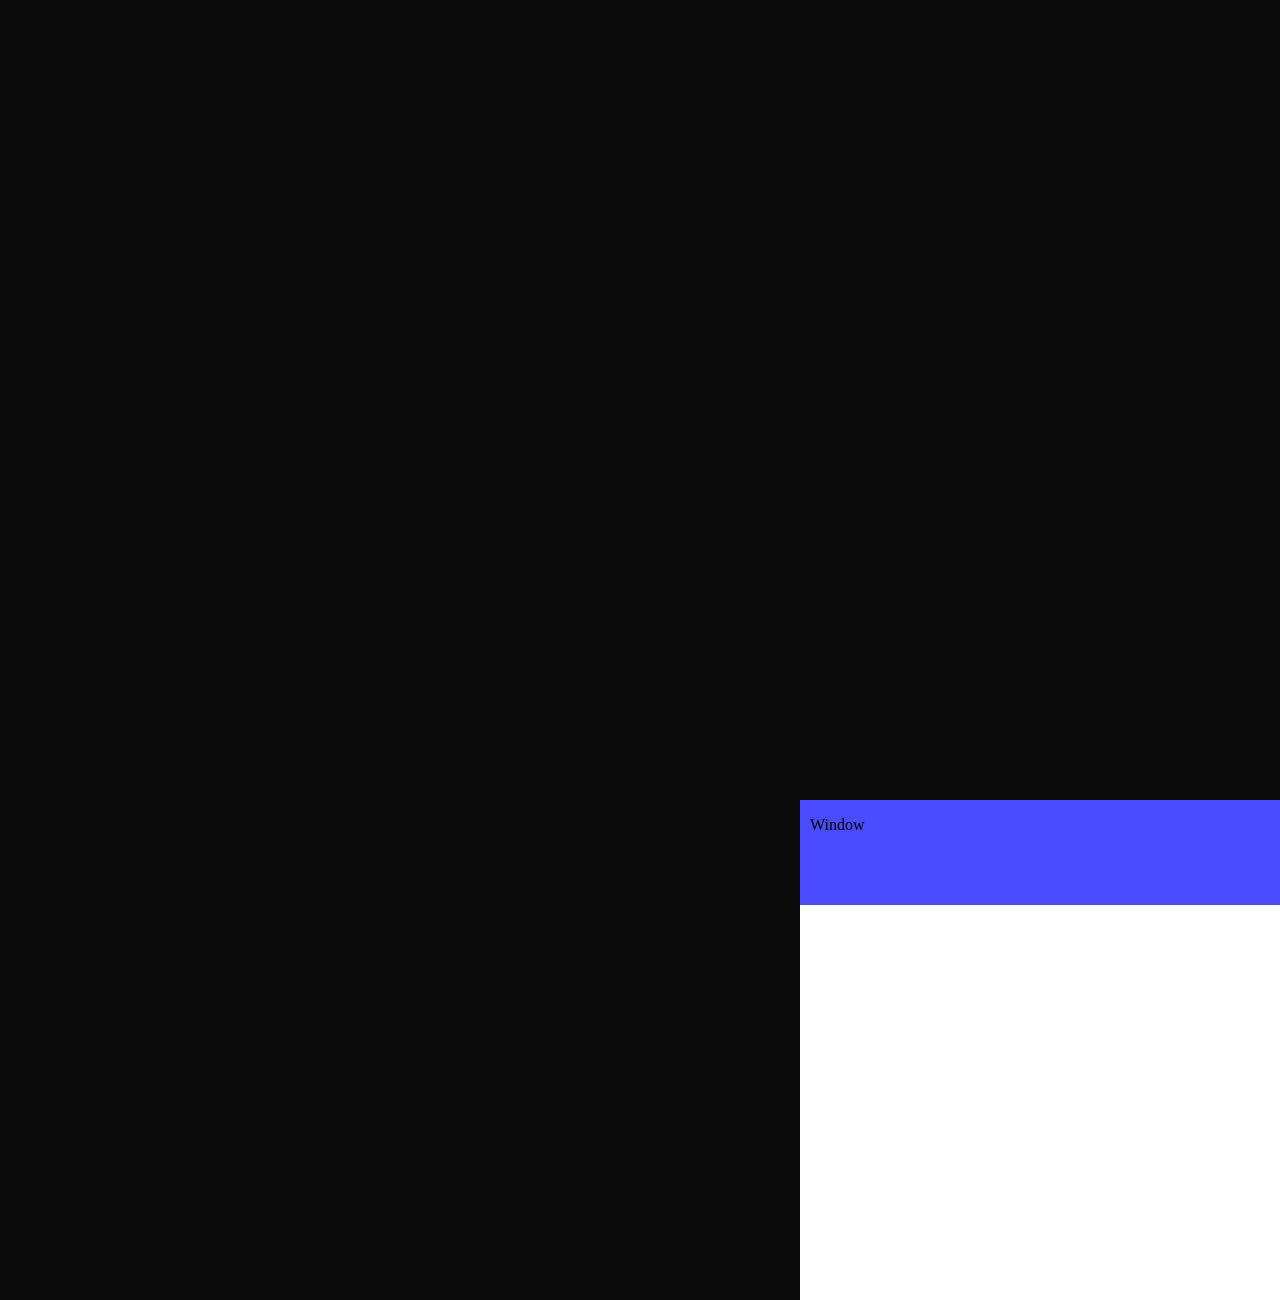
==== index.html @ 8d3d33c1 "uhh not lookin so good" ====
<head>
    <link rel="stylesheet" href="/src/style.css">
    <script src="/src/js/window.js" defer></script>

    <meta charset="UTF-8">

    <meta name="viewport" content="width=device-width, initial-scale=1.0">
</head>

<body>
    <div id="desktop"></div>
</body>
---- src/style.css ----
body {
  margin: 0;
  overflow: hidden;
  background: #0b0b0b;
}

#desktop {
  position: relative;
  width: 100vw;
  height: 100vh;
}

.titlebar {
  width: 100%;
  height: 10%;

  display: flex;
  align-items: center;

  padding: 0 10px;
  box-sizing: border-box;

  cursor: grab;
  user-select: none;
}

.content {
  width: 100%;
  height: 90%;

  overflow: hidden;
}

.window {
  position: absolute;
  display: flex;
  flex-direction: column;

  background-repeat: no-repeat;
  background-size: cover;
}
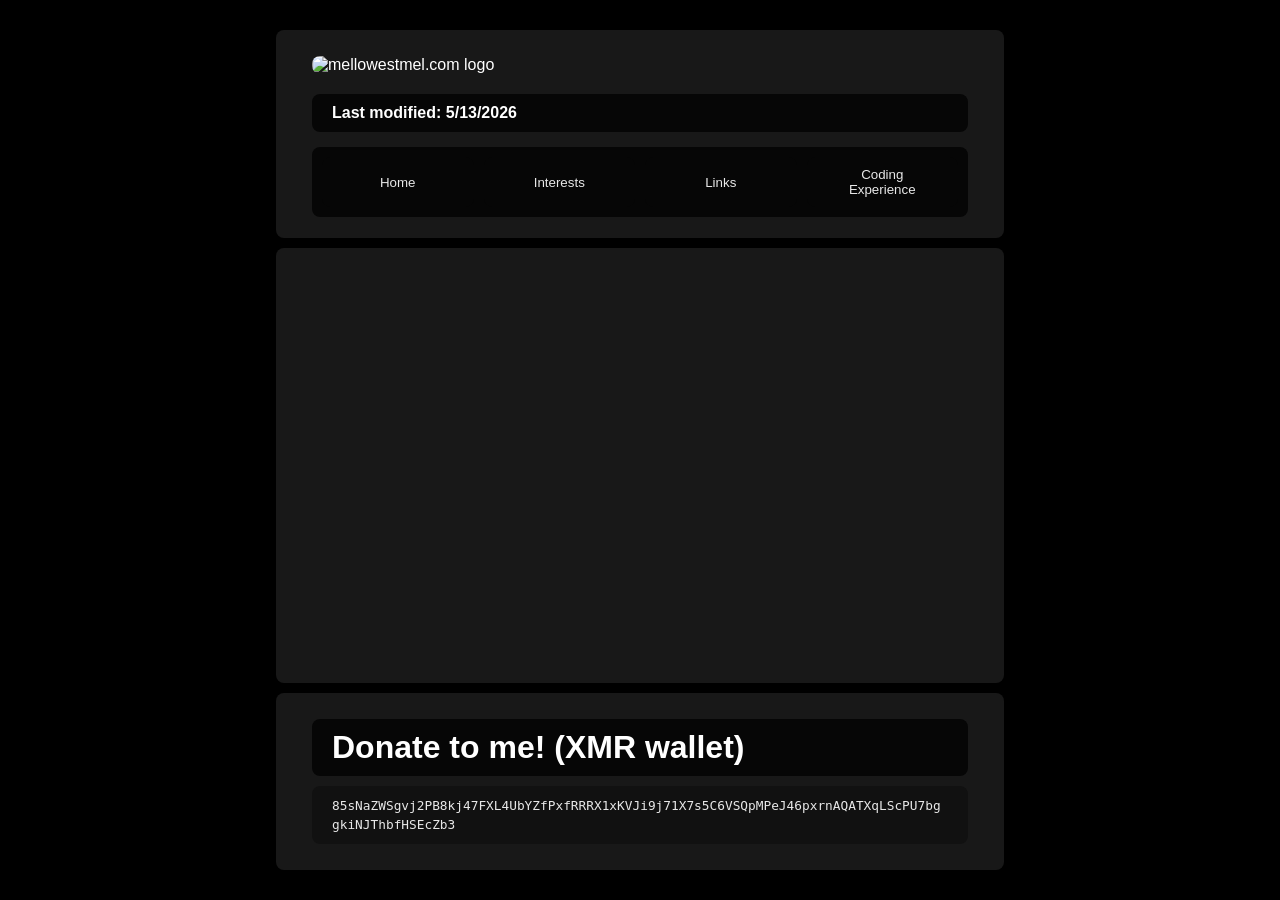
==== commit f2acf5dc: "money begging" ====
--- a/index.html
+++ b/index.html
@@ -1,12 +1,59 @@
-<head>
-    <link rel="stylesheet" href="/src/style.css">
-    <script src="/src/js/window.js" defer></script>
+<!DOCTYPE html>
 
+<html lang="en">
+  <head>
+    <title>mellowestmel.com</title>
+
+    <link rel="icon" href="/src/img/web/favicon.ico" type="image/x-icon">
+    <link rel="stylesheet" href="/src/stylesheet.css">
+
+    <meta name="viewport" content="width=device-width, initial-scale=1.0">
     <meta charset="UTF-8">
 
-    <meta name="viewport" content="width=device-width, initial-scale=1.0">
-</head>
+    <meta property="og:title" content="mellowestmel.com">
+    <meta property="og:description" content="A place to check out my projects, socials, and whatever I'm working on.">
+    <meta property="og:image" content="https://mellowestmel.com/src/img/web/embed.webp">
+    <meta property="og:image:width" content="100">
+    <meta property="og:image:height" content="100">
+    <meta property="og:image:type" content="image/webp">
+    <meta property="og:url" content="https://mellowestmel.com">
+    <meta property="og:type" content="website">
 
-<body>
-    <div id="desktop"></div>
-</body>+    <meta name="theme-color" content="#FFFFFF">
+  </head>
+
+  <body>
+      <div class="main-card">
+        <canvas id="shootingStarsCanvas"></canvas>
+
+        <header>
+          <img class="logo" src="/src/img/logo.webp" alt="mellowestmel.com logo"></img>
+
+          <h2>Last modified: 5/13/2026</h2>
+
+          <nav class="navigation-buttons">
+            <button data-page="home">Home</button>
+            <button data-page="interests">Interests</button>
+            <button data-page="links">Links</button>
+            <button data-page="coding-experience">Coding Experience</button>
+          </nav>
+
+        </header>
+
+        <main id="app"></main>
+
+        <div class="donation">
+          <h1>Donate to me! (XMR wallet)</h1>
+
+          <p class="xmr-wallet">
+            85sNaZWSgvj2PB8kj47FXL4UbYZfPxfRRRX1xKVJi9j71X7s5C6VSQpMPeJ46pxrnAQATXqLScPU7bggkiNJThbfHSEcZb3
+          </p>
+        </div>
+      </div>
+
+      <script src="/src/js/router.js"></script>
+      <script src="/src/js/buttons.js"></script>
+
+      <script src="/src/js/shootingStars.js"></script>
+  </body>
+</html>
--- a/src/stylesheet.css
+++ b/src/stylesheet.css
@@ -0,0 +1,433 @@
+html, body {
+    margin: 0;
+    min-height: 100%;
+    font-family: 'Lato', Arial, sans-serif;
+    background-color: rgb(0, 0, 0);
+    color: #ffffff;
+}
+
+body {
+    display: flex;
+    justify-content: center;
+    align-items: flex-start;
+    padding: 10px 0;
+}
+
+body > *:not(#shootingStarsCanvas) {
+    position: relative;
+    z-index: 1;
+}
+
+.main-card {
+    width: 60%;
+    max-width: 800px;
+    min-height: calc(100dvh - 20px);
+
+    display: flex;
+    flex-direction: column;
+
+    gap: 10px;
+
+    background: transparent;
+    padding: 20px;
+
+    box-sizing: border-box;
+    border-radius: 8px;
+
+    animation: pageIn 500ms ease-out;
+
+    position: relative;
+    z-index: 1;
+}
+
+header {
+    flex: 0 0 auto;
+    display: flex;
+    flex-direction: column;
+    align-items: center;
+}
+
+.logo {
+    width: calc(100% - 40px);
+}
+
+#app {
+    flex: 1;
+}
+
+header,
+#app {
+    background-color: rgb(24, 24, 24);
+    border-radius: 8px;
+    padding: 16px;
+}
+
+h1, h2, p, input {
+    border: none;
+    display: block;
+    width: calc(100% - 40px);
+    margin: 10px auto;
+    font-family: 'Lato', sans-serif;
+    box-sizing: border-box;
+    border-radius: 8px;
+}
+
+h1 {
+    background-color: rgb(6, 6, 6);
+    padding: 10px 20px;
+    font-size: 2rem;
+}
+
+h2 {
+    background-color: rgb(6, 6, 6);
+    padding: 10px 20px;
+    font-size: 1rem;
+}
+
+p {
+    background-color: rgb(17, 17, 17);
+    padding: 10px 20px;
+}
+
+input {
+    background-color: rgb(6, 6, 6);
+    color: rgb(232, 232, 232);
+    padding: 10px 20px;
+    font-size: 1rem;
+}
+
+.donation {
+    flex: 0 0 auto;
+
+    background-color: rgb(24, 24, 24);
+    border-radius: 8px;
+    padding: 16px;
+
+    box-sizing: border-box;
+}
+
+.xmr-wallet {
+    display: block;
+
+    color: rgb(232, 232, 232);
+
+    padding: 10px 20px;
+    margin: 10px auto;
+
+    width: calc(100% - 40px);
+    box-sizing: border-box;
+
+    border-radius: 8px;
+
+    font-family: monospace;
+    font-size: 0.8rem;
+    line-height: 1.5;
+
+    overflow-wrap: anywhere;
+    word-break: break-word;
+}
+
+li {
+    margin-top: 0.5vh;
+    margin-bottom: 0.5vh;
+}
+
+ul, ol {
+    background-color: rgb(17, 17, 17);
+    padding: 10px 20px;
+    margin: 10px auto;
+    width: calc(100% - 40px);
+
+    box-sizing: border-box;
+    border-radius: 8px;
+
+    list-style-position: inside;
+}
+
+img,
+video {
+    display: block;
+    max-width: calc(100% - 40px);
+
+    height: auto;
+
+    margin: 10px auto;
+
+    border-radius: 8px;
+}
+
+.navigation-buttons {
+    background-color: rgb(6, 6, 6);
+    display: flex;
+    flex-wrap: nowrap;
+    gap: 10px;
+
+    width: calc(100% - 40px);
+    margin: 5px auto;
+    box-sizing: border-box;
+    border-radius: 8px;
+
+    padding: 10px;
+
+    overflow-x: auto;
+    overflow-y: hidden;
+}
+
+button {
+    width: 100%;
+    background-color: rgb(6, 6, 6);
+    color: rgb(232, 232, 232);
+    border: none;
+    padding: 10px 20px;
+    border-radius: 8px;
+    cursor: pointer;
+}
+
+button:hover, .navigation-buttons button:disabled {
+    background-color: rgb(40, 40, 40);
+    transform: scale(1.05);
+}
+
+button:active:not(:disabled) {
+    transform: scale(0.95);
+}
+
+a {
+    display: inline-block;
+    color: rgb(0, 140, 255);
+    text-decoration: none;
+}
+
+a:hover {
+    color: rgb(0, 120, 218);
+    transform: scale(1.05);
+}
+
+a:active {
+    transform: scale(0.95);
+}
+
+* {
+    transition: transform 300ms ease;
+    box-sizing: border-box;
+}
+
+br {
+    margin: 0.5vh;
+}
+
+@keyframes pageIn {
+    from {
+        opacity: 0;
+        transform: translateY(12px);
+    }
+    to {
+        opacity: 1;
+        transform: translateY(0);
+    }
+}
+
+@font-face {
+    font-family: 'Lato';
+    src: url('/src/fonts/Lato-Regular.ttf') format('truetype');
+    font-weight: 400;
+    font-style: normal;
+}
+
+@font-face {
+    font-family: 'Lato';
+    src: url('/src/fonts/Lato-Bold.ttf') format('truetype');
+    font-weight: 700;
+    font-style: normal;
+}
+
+@font-face {
+    font-family: 'Lato';
+    src: url('/src/fonts/Lato-Italic.ttf') format('truetype');
+    font-weight: 400;
+    font-style: italic;
+}
+
+@font-face {
+    font-family: 'Lato';
+    src: url('/src/fonts/Lato-BoldItalic.ttf') format('truetype');
+    font-weight: 700;
+    font-style: italic;
+}
+
+.projects-container {
+    display: flex;
+    flex-direction: column;
+    gap: 15px;
+    padding: 10px 0;
+    align-items: center;
+}
+
+.project-card {
+    display: flex;
+    width: calc(100% - 40px);
+    background-color: rgb(6, 6, 6);
+    border-radius: 8px;
+    transition: transform 0.2s ease;
+    text-decoration: none;
+    color: inherit;
+}
+
+.project-card:hover {
+    transform: scale(1.02);
+    text-decoration: none;
+}
+
+.project-tag,
+.project-card:hover .project-tag {
+    color: rgb(232, 232, 232);
+}
+
+.project-image {
+    width: 150px;
+    height: 150px;
+    object-fit: cover;
+    margin: auto;
+    flex-shrink: 0;
+    border-radius: 8px;
+}
+
+.project-text {
+    display: flex;
+    flex-direction: column;
+    justify-content: flex-start;
+    flex: 1;
+    padding: 10px 20px;
+    text-align: left;
+}
+
+.project-title {
+    font-weight: bold;
+    font-size: 1.2rem;
+    margin-bottom: 5px;
+    color: rgb(232, 232, 232);
+}
+
+.project-description {
+    margin-bottom: 5px;
+    font-size: 1rem;
+    word-wrap: break-word;
+    color: rgb(232, 232, 232);
+}
+
+.project-meta {
+    display: flex;
+    align-items: center;
+    margin-top: auto;
+    gap: 10px;
+    flex-wrap: wrap;
+}
+
+.project-date {
+    font-size: 0.75rem;
+    color: rgb(170,170,170);
+    white-space: nowrap;
+}
+
+.project-tags {
+    display: flex;
+    flex-wrap: wrap;
+    gap: 5px;
+}
+
+.project-tag {
+    background-color: rgb(17,17,17);
+    padding: 2px 6px;
+    border-radius: 5px;
+    font-size: 0.7rem;
+    line-height: 1.2;
+}
+
+#shootingStarsCanvas {
+    position: fixed;
+
+    top: 0;
+    left: 0;
+
+    width: 100vw;
+    height: 100vh;
+
+    pointer-events: none;
+
+    z-index: -1;
+
+    display: block;
+    flex: none;
+}
+
+@media (max-width: 768px) {
+    body {
+        padding: 0;
+    }
+
+    .main-card {
+        width: 100%;
+        min-height: 100dvh;
+        padding: 10px;
+        border-radius: 0;
+    }
+
+    header,
+    #app {
+        padding: 12px;
+    }
+
+    .logo,
+    h1,
+    h2,
+    p,
+    input,
+    ul,
+    ol,
+    .navigation-buttons,
+    .project-card {
+        width: 100%;
+    }
+
+    h1 {
+        font-size: 1.5rem;
+        padding: 10px 15px;
+    }
+
+    h2 {
+        font-size: 0.95rem;
+        padding: 10px 15px;
+    }
+
+    p,
+    input,
+    ul,
+    ol {
+        padding: 10px 15px;
+    }
+
+    .project-card {
+        flex-direction: column;
+        overflow: hidden;
+    }
+
+    .project-image {
+        width: 100%;
+        height: auto;
+        border-radius: 0;
+    }
+
+    .project-text {
+        padding: 15px;
+    }
+
+    button {
+        font-size: 0.95rem;
+        padding: 10px 14px;
+        white-space: nowrap;
+    }
+
+    .navigation-buttons {
+        padding: 8px;
+    }
+}
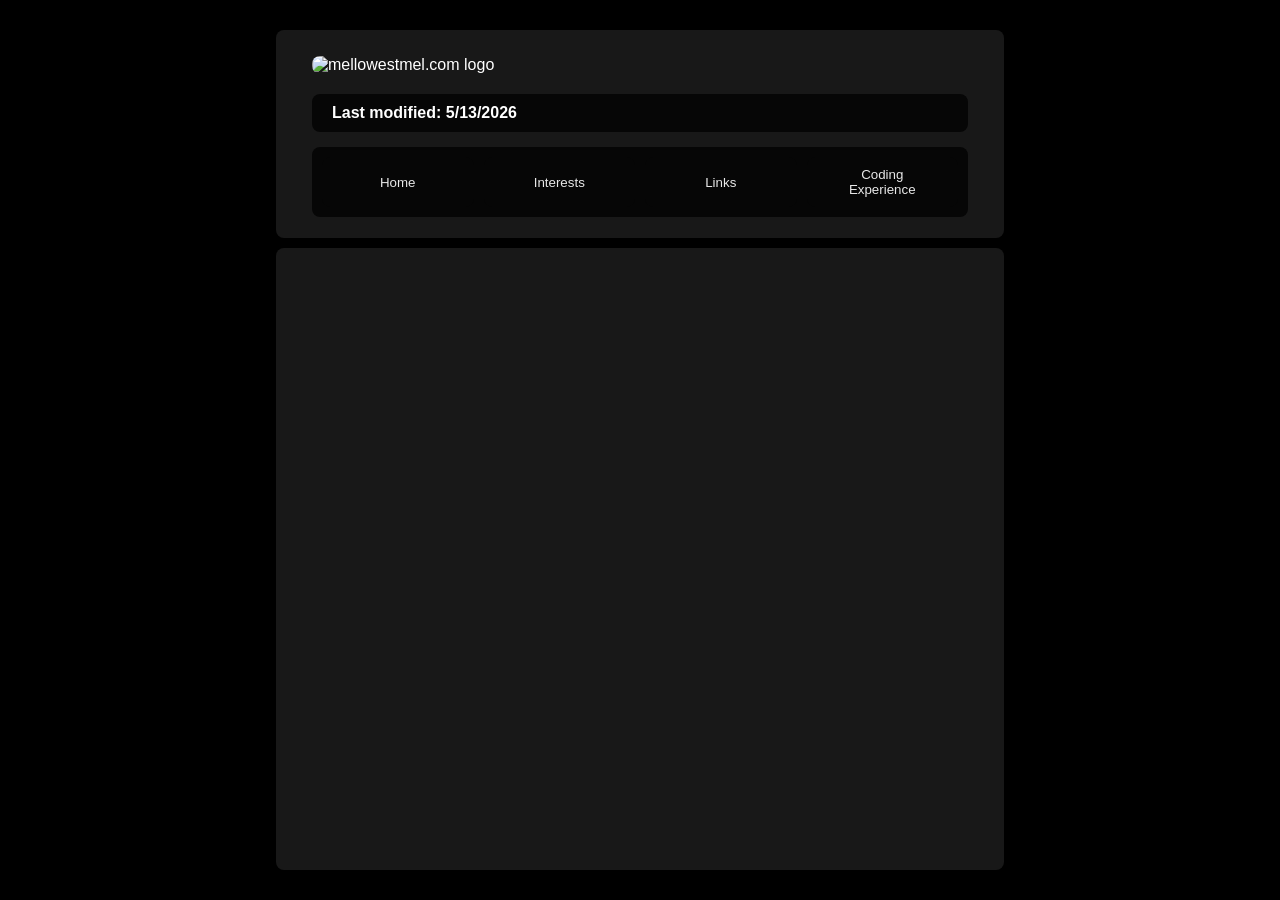
==== commit f8a6ce30: "less money beg" ====
--- a/index.html
+++ b/index.html
@@ -41,14 +41,6 @@
         </header>
 
         <main id="app"></main>
-
-        <div class="donation">
-          <h1>Donate to me! (XMR wallet)</h1>
-
-          <p class="xmr-wallet">
-            85sNaZWSgvj2PB8kj47FXL4UbYZfPxfRRRX1xKVJi9j71X7s5C6VSQpMPeJ46pxrnAQATXqLScPU7bggkiNJThbfHSEcZb3
-          </p>
-        </div>
       </div>
 
       <script src="/src/js/router.js"></script>
--- a/src/stylesheet.css
+++ b/src/stylesheet.css
@@ -96,16 +96,6 @@
     font-size: 1rem;
 }
 
-.donation {
-    flex: 0 0 auto;
-
-    background-color: rgb(24, 24, 24);
-    border-radius: 8px;
-    padding: 16px;
-
-    box-sizing: border-box;
-}
-
 .xmr-wallet {
     display: block;
 
@@ -114,7 +104,6 @@
     padding: 10px 20px;
     margin: 10px auto;
 
-    width: calc(100% - 40px);
     box-sizing: border-box;
 
     border-radius: 8px;
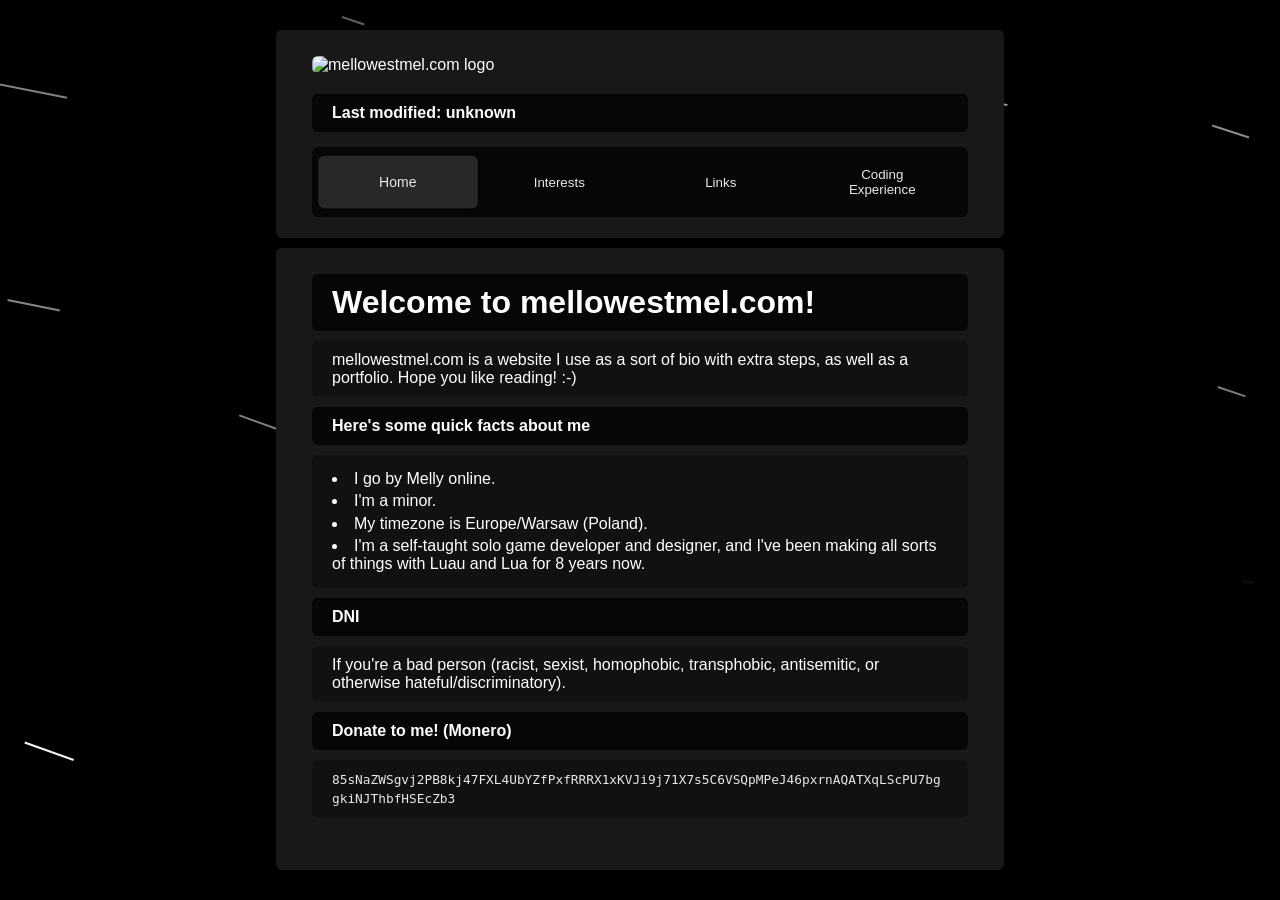
==== commit 48ae1454: "a lot" ====
--- a/index.html
+++ b/index.html
@@ -29,7 +29,7 @@
         <header>
           <img class="logo" src="/src/img/logo.webp" alt="mellowestmel.com logo"></img>
 
-          <h2>Last modified: 5/13/2026</h2>
+          <h2>Last modified: <span id="lastModified">Loading...</span></h2>
 
           <nav class="navigation-buttons">
             <button data-page="home">Home</button>
@@ -43,9 +43,6 @@
         <main id="app"></main>
       </div>
 
-      <script src="/src/js/router.js"></script>
-      <script src="/src/js/buttons.js"></script>
-
-      <script src="/src/js/shootingStars.js"></script>
+      <script type="module" src="/src/js/setup.js"></script>
   </body>
 </html>
--- a/src/stylesheet.css
+++ b/src/stylesheet.css
@@ -13,11 +13,6 @@
     padding: 10px 0;
 }
 
-body > *:not(#shootingStarsCanvas) {
-    position: relative;
-    z-index: 1;
-}
-
 .main-card {
     width: 60%;
     max-width: 800px;
@@ -32,9 +27,7 @@
     padding: 20px;
 
     box-sizing: border-box;
-    border-radius: 8px;
-
-    animation: pageIn 500ms ease-out;
+    border-radius: 6px;
 
     position: relative;
     z-index: 1;
@@ -58,18 +51,18 @@
 header,
 #app {
     background-color: rgb(24, 24, 24);
-    border-radius: 8px;
+    border-radius: 6px;
     padding: 16px;
 }
 
-h1, h2, p, input {
+h1, h2, p, input, code {
     border: none;
     display: block;
     width: calc(100% - 40px);
     margin: 10px auto;
     font-family: 'Lato', sans-serif;
     box-sizing: border-box;
-    border-radius: 8px;
+    border-radius: 6px;
 }
 
 h1 {
@@ -84,7 +77,7 @@
     font-size: 1rem;
 }
 
-p {
+p, code {
     background-color: rgb(17, 17, 17);
     padding: 10px 20px;
 }
@@ -96,7 +89,7 @@
     font-size: 1rem;
 }
 
-.xmr-wallet {
+code {
     display: block;
 
     color: rgb(232, 232, 232);
@@ -105,8 +98,7 @@
     margin: 10px auto;
 
     box-sizing: border-box;
-
-    border-radius: 8px;
+    border-radius: 6px;
 
     font-family: monospace;
     font-size: 0.8rem;
@@ -128,7 +120,7 @@
     width: calc(100% - 40px);
 
     box-sizing: border-box;
-    border-radius: 8px;
+    border-radius: 6px;
 
     list-style-position: inside;
 }
@@ -141,8 +133,7 @@
     height: auto;
 
     margin: 10px auto;
-
-    border-radius: 8px;
+    border-radius: 6px;
 }
 
 .navigation-buttons {
@@ -154,7 +145,7 @@
     width: calc(100% - 40px);
     margin: 5px auto;
     box-sizing: border-box;
-    border-radius: 8px;
+    border-radius: 6px;
 
     padding: 10px;
 
@@ -168,7 +159,7 @@
     color: rgb(232, 232, 232);
     border: none;
     padding: 10px 20px;
-    border-radius: 8px;
+    border-radius: 6px;
     cursor: pointer;
 }
 
@@ -177,8 +168,9 @@
     transform: scale(1.05);
 }
 
-button:active:not(:disabled) {
-    transform: scale(0.95);
+button:active:not(:disabled),
+a:active {
+    transition: transform 80ms ease-out;
 }
 
 a {
@@ -196,24 +188,14 @@
     transform: scale(0.95);
 }
 
-* {
-    transition: transform 300ms ease;
-    box-sizing: border-box;
+button,
+a,
+.project-card {
+    transition: transform 200ms cubic-bezier(0.34, 1.56, 0.64, 1);
 }
 
 br {
     margin: 0.5vh;
-}
-
-@keyframes pageIn {
-    from {
-        opacity: 0;
-        transform: translateY(12px);
-    }
-    to {
-        opacity: 1;
-        transform: translateY(0);
-    }
 }
 
 @font-face {
@@ -256,8 +238,7 @@
     display: flex;
     width: calc(100% - 40px);
     background-color: rgb(6, 6, 6);
-    border-radius: 8px;
-    transition: transform 0.2s ease;
+    border-radius: 6px;
     text-decoration: none;
     color: inherit;
 }
@@ -278,7 +259,7 @@
     object-fit: cover;
     margin: auto;
     flex-shrink: 0;
-    border-radius: 8px;
+    border-radius: 6px;
 }
 
 .project-text {
@@ -358,7 +339,6 @@
         width: 100%;
         min-height: 100dvh;
         padding: 10px;
-        border-radius: 0;
     }
 
     header,
@@ -403,7 +383,6 @@
     .project-image {
         width: 100%;
         height: auto;
-        border-radius: 0;
     }
 
     .project-text {
@@ -419,4 +398,37 @@
     .navigation-buttons {
         padding: 8px;
     }
-}+}
+
+@media (prefers-reduced-motion: reduce) {
+    .main-card {
+        animation: none;
+    }
+
+    .page-spring-in > * {
+        animation: none;
+    }
+
+    button,
+    a,
+    .project-card {
+        transition: none;
+    }
+}
+
+@keyframes page-spring-in {
+    from {
+        opacity: 0;
+        transform: translateY(16px) scale(0.98);
+    }
+    to {
+        opacity: 1;
+        transform: translateY(0) scale(1);
+    }
+}
+
+.page-spring-in > * {
+    animation: page-spring-in 480ms cubic-bezier(0.34, 1.56, 0.64, 1);
+}
+
+[hidden] { display: none !important; }
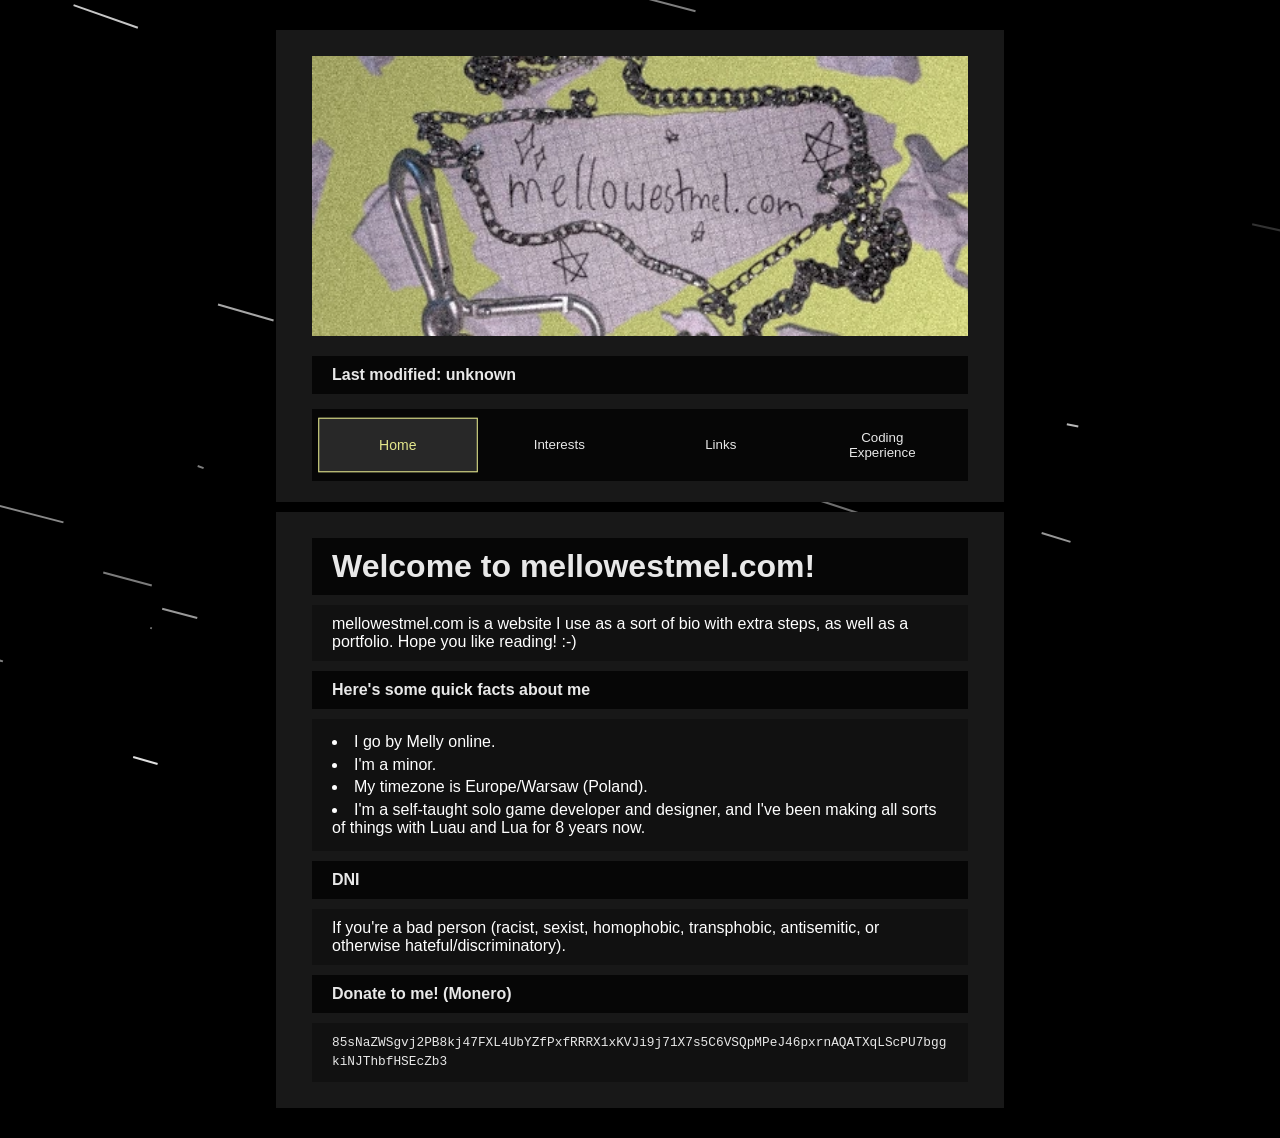
==== commit 59b1c2bb: "NEW IMG" ====
--- a/index.html
+++ b/index.html
@@ -19,7 +19,7 @@
     <meta property="og:url" content="https://mellowestmel.com">
     <meta property="og:type" content="website">
 
-    <meta name="theme-color" content="#FFFFFF">
+    <meta name="theme-color" content="#E4E78C">
   </head>
 
   <body>
--- a/src/stylesheet.css
+++ b/src/stylesheet.css
@@ -1,3 +1,7 @@
+:root {
+    --accent: rgb(228, 231, 140);
+}
+
 html, body {
     margin: 0;
     min-height: 100%;
@@ -20,14 +24,12 @@
 
     display: flex;
     flex-direction: column;
-
     gap: 10px;
 
     background: transparent;
     padding: 20px;
 
     box-sizing: border-box;
-    border-radius: 6px;
 
     position: relative;
     z-index: 1;
@@ -51,33 +53,41 @@
 header,
 #app {
     background-color: rgb(24, 24, 24);
-    border-radius: 6px;
     padding: 16px;
 }
 
-h1, h2, p, input, code {
+h1,
+h2,
+p,
+input,
+code {
     border: none;
     display: block;
     width: calc(100% - 40px);
     margin: 10px auto;
+
     font-family: 'Lato', sans-serif;
+
     box-sizing: border-box;
-    border-radius: 6px;
+
+    position: relative;
 }
 
 h1 {
     background-color: rgb(6, 6, 6);
     padding: 10px 20px;
     font-size: 2rem;
+    color: rgb(232, 232, 232);
 }
 
 h2 {
     background-color: rgb(6, 6, 6);
     padding: 10px 20px;
     font-size: 1rem;
-}
-
-p, code {
+    color: rgb(232, 232, 232);
+}
+
+p {
     background-color: rgb(17, 17, 17);
     padding: 10px 20px;
 }
@@ -85,20 +95,26 @@
 input {
     background-color: rgb(6, 6, 6);
     color: rgb(232, 232, 232);
+
     padding: 10px 20px;
     font-size: 1rem;
+
+    outline: 2px solid transparent;
+    outline-offset: 2px;
+}
+
+input:hover,
+input:focus {
+    outline-color: var(--accent);
 }
 
 code {
-    display: block;
+    background-color: rgb(17, 17, 17);
 
     color: rgb(232, 232, 232);
 
     padding: 10px 20px;
     margin: 10px auto;
-
-    box-sizing: border-box;
-    border-radius: 6px;
 
     font-family: monospace;
     font-size: 0.8rem;
@@ -113,14 +129,16 @@
     margin-bottom: 0.5vh;
 }
 
-ul, ol {
+ul,
+ol {
     background-color: rgb(17, 17, 17);
+
     padding: 10px 20px;
     margin: 10px auto;
+
     width: calc(100% - 40px);
 
     box-sizing: border-box;
-    border-radius: 6px;
 
     list-style-position: inside;
 }
@@ -133,19 +151,19 @@
     height: auto;
 
     margin: 10px auto;
-    border-radius: 6px;
 }
 
 .navigation-buttons {
     background-color: rgb(6, 6, 6);
+
     display: flex;
     flex-wrap: nowrap;
     gap: 10px;
 
     width: calc(100% - 40px);
     margin: 5px auto;
+
     box-sizing: border-box;
-    border-radius: 6px;
 
     padding: 10px;
 
@@ -155,43 +173,49 @@
 
 button {
     width: 100%;
-    background-color: rgb(6, 6, 6);
-    color: rgb(232, 232, 232);
-    border: none;
-    padding: 10px 20px;
-    border-radius: 6px;
+
+    background-color: rgb(6, 6, 6);
+    color: rgb(232, 232, 232);
+
+    border: 1px solid transparent;
+
+    padding: 10px 20px;
+
     cursor: pointer;
 }
 
-button:hover, .navigation-buttons button:disabled {
+button:hover,
+.navigation-buttons button:disabled {
     background-color: rgb(40, 40, 40);
+    color: var(--accent);
+
+    border-color: var(--accent);
+
     transform: scale(1.05);
 }
 
-button:active:not(:disabled),
-a:active {
-    transition: transform 80ms ease-out;
+button:focus-visible {
+    outline: 2px solid var(--accent);
+    outline-offset: 2px;
+}
+
+button:active:not(:disabled) {
+    transform: scale(0.95);
 }
 
 a {
-    display: inline-block;
-    color: rgb(0, 140, 255);
+    color: var(--accent);
     text-decoration: none;
 }
 
 a:hover {
-    color: rgb(0, 120, 218);
-    transform: scale(1.05);
-}
-
-a:active {
-    transform: scale(0.95);
-}
-
-button,
-a,
-.project-card {
-    transition: transform 200ms cubic-bezier(0.34, 1.56, 0.64, 1);
+    color: var(--accent);
+    text-decoration: underline;
+}
+
+a:focus-visible {
+    outline: 2px solid var(--accent);
+    outline-offset: 2px;
 }
 
 br {
@@ -230,22 +254,36 @@
     display: flex;
     flex-direction: column;
     gap: 15px;
+
     padding: 10px 0;
+
     align-items: center;
 }
 
 .project-card {
     display: flex;
+
     width: calc(100% - 40px);
-    background-color: rgb(6, 6, 6);
-    border-radius: 6px;
+
+    background-color: rgb(6, 6, 6);
+
+    border: 1px solid transparent;
+
     text-decoration: none;
     color: inherit;
+
+    outline: 2px solid transparent;
+    outline-offset: 2px;
 }
 
 .project-card:hover {
-    transform: scale(1.02);
     text-decoration: none;
+    outline-color: var(--accent);
+}
+
+.project-card:focus-visible {
+    outline: 2px solid var(--accent);
+    outline-offset: 2px;
 }
 
 .project-tag,
@@ -256,46 +294,60 @@
 .project-image {
     width: 150px;
     height: 150px;
+
     object-fit: cover;
+
     margin: auto;
+
     flex-shrink: 0;
-    border-radius: 6px;
 }
 
 .project-text {
     display: flex;
     flex-direction: column;
     justify-content: flex-start;
+
     flex: 1;
-    padding: 10px 20px;
+
+    padding: 10px 20px;
+
     text-align: left;
 }
 
 .project-title {
     font-weight: bold;
     font-size: 1.2rem;
+
     margin-bottom: 5px;
+
     color: rgb(232, 232, 232);
 }
 
 .project-description {
     margin-bottom: 5px;
+
     font-size: 1rem;
+
     word-wrap: break-word;
+
     color: rgb(232, 232, 232);
 }
 
 .project-meta {
     display: flex;
     align-items: center;
+
     margin-top: auto;
+
     gap: 10px;
     flex-wrap: wrap;
 }
 
 .project-date {
     font-size: 0.75rem;
-    color: rgb(170,170,170);
+
+    color: rgb(170, 170, 170);
+
     white-space: nowrap;
 }
 
@@ -306,9 +358,10 @@
 }
 
 .project-tag {
-    background-color: rgb(17,17,17);
+    background-color: rgb(17, 17, 17);
+
     padding: 2px 6px;
-    border-radius: 5px;
+
     font-size: 0.7rem;
     line-height: 1.2;
 }
@@ -401,14 +454,6 @@
 }
 
 @media (prefers-reduced-motion: reduce) {
-    .main-card {
-        animation: none;
-    }
-
-    .page-spring-in > * {
-        animation: none;
-    }
-
     button,
     a,
     .project-card {
@@ -416,19 +461,6 @@
     }
 }
 
-@keyframes page-spring-in {
-    from {
-        opacity: 0;
-        transform: translateY(16px) scale(0.98);
-    }
-    to {
-        opacity: 1;
-        transform: translateY(0) scale(1);
-    }
-}
-
-.page-spring-in > * {
-    animation: page-spring-in 480ms cubic-bezier(0.34, 1.56, 0.64, 1);
-}
-
-[hidden] { display: none !important; }+[hidden] {
+    display: none !important;
+}
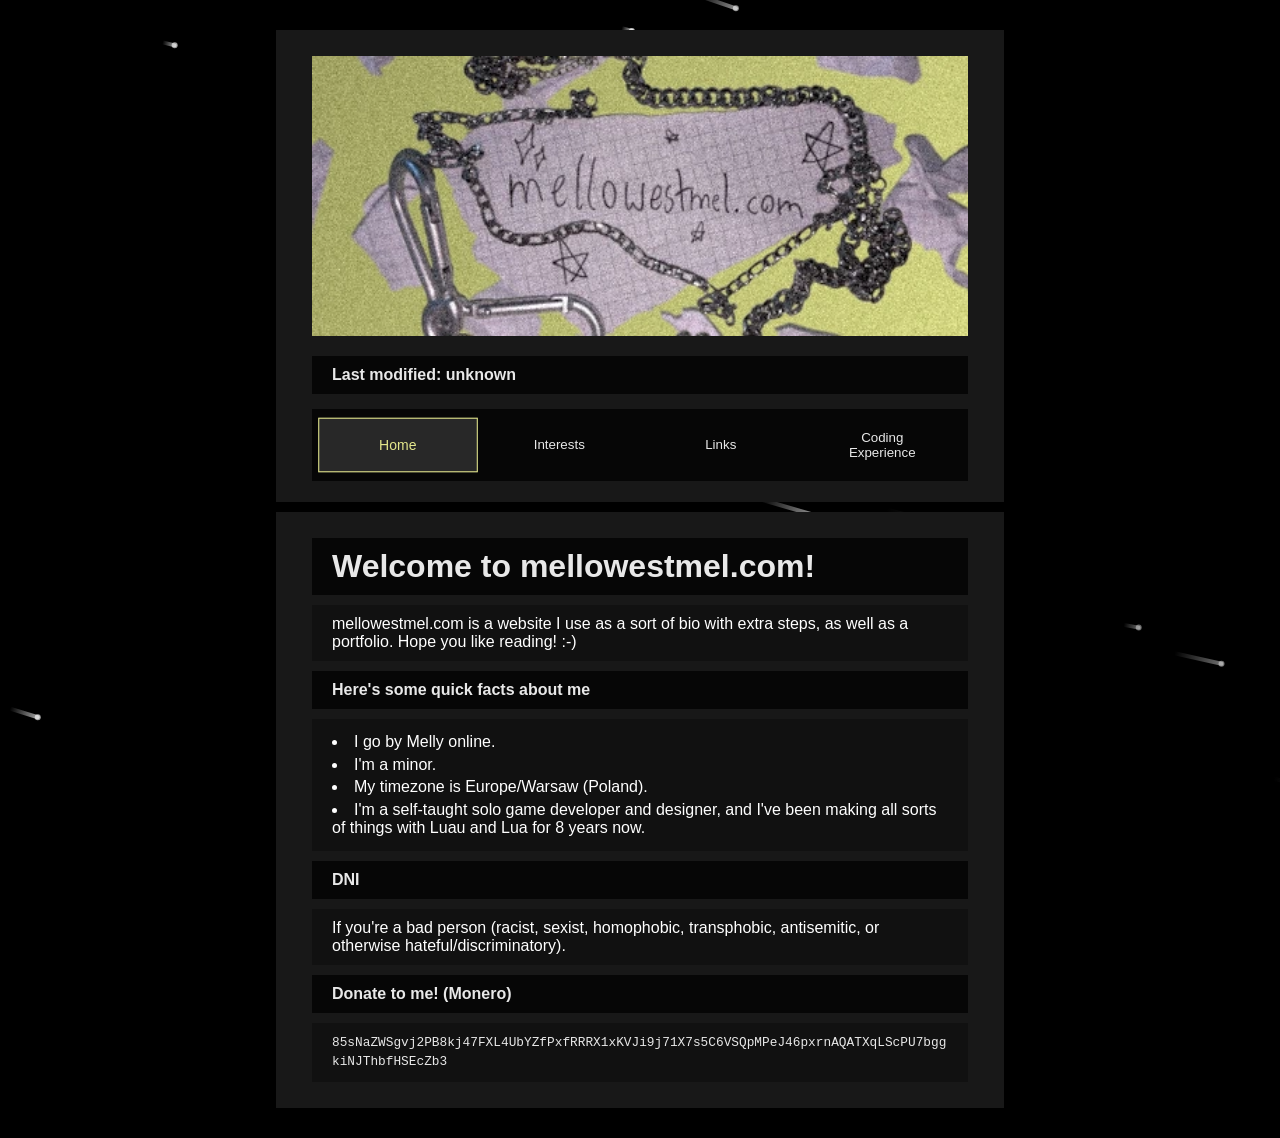
==== commit ca386a3f: "stufffff" ====
--- a/index.html
+++ b/index.html
@@ -23,24 +23,23 @@
   </head>
 
   <body>
+      <canvas id="shootingStarsCanvas"></canvas>
+
       <div class="main-card">
-        <canvas id="shootingStarsCanvas"></canvas>
+          <header>
+              <img class="logo" src="/src/img/logo.webp" alt="mellowestmel.com logo">
 
-        <header>
-          <img class="logo" src="/src/img/logo.webp" alt="mellowestmel.com logo"></img>
+              <h2>Last modified: <span id="lastModified">Loading...</span></h2>
 
-          <h2>Last modified: <span id="lastModified">Loading...</span></h2>
+              <nav class="navigation-buttons">
+                  <button data-page="home">Home</button>
+                  <button data-page="interests">Interests</button>
+                  <button data-page="links">Links</button>
+                  <button data-page="coding-experience">Coding Experience</button>
+              </nav>
+          </header>
 
-          <nav class="navigation-buttons">
-            <button data-page="home">Home</button>
-            <button data-page="interests">Interests</button>
-            <button data-page="links">Links</button>
-            <button data-page="coding-experience">Coding Experience</button>
-          </nav>
-
-        </header>
-
-        <main id="app"></main>
+          <main id="app"></main>
       </div>
 
       <script type="module" src="/src/js/setup.js"></script>
--- a/src/stylesheet.css
+++ b/src/stylesheet.css
@@ -2,10 +2,13 @@
     --accent: rgb(228, 231, 140);
 }
 
-html, body {
+html,
+body {
     margin: 0;
     min-height: 100%;
+
     font-family: 'Lato', Arial, sans-serif;
+
     background-color: rgb(0, 0, 0);
     color: #ffffff;
 }
@@ -14,7 +17,41 @@
     display: flex;
     justify-content: center;
     align-items: flex-start;
+
     padding: 10px 0;
+
+    position: relative;
+    isolation: isolate;
+}
+
+/*
+#background {
+    position: fixed;
+    inset: -8%;
+
+    background-image: url("/src/img/background.webp");
+    background-size: cover;
+    background-position: center center;
+    background-repeat: no-repeat;
+
+    transform-origin: center center;
+
+    z-index: 0;
+    pointer-events: none;
+}
+*/
+
+#shootingStarsCanvas {
+    position: fixed;
+
+    inset: 0;
+
+    width: 100vw;
+    height: 100vh;
+
+    pointer-events: none;
+
+    z-index: 1;
 }
 
 .main-card {
@@ -27,16 +64,17 @@
     gap: 10px;
 
     background: transparent;
+
     padding: 20px;
-
     box-sizing: border-box;
 
     position: relative;
-    z-index: 1;
+    z-index: 2;
 }
 
 header {
     flex: 0 0 auto;
+
     display: flex;
     flex-direction: column;
     align-items: center;
@@ -62,8 +100,11 @@
 input,
 code {
     border: none;
+
     display: block;
+
     width: calc(100% - 40px);
+
     margin: 10px auto;
 
     font-family: 'Lato', sans-serif;
@@ -75,20 +116,27 @@
 
 h1 {
     background-color: rgb(6, 6, 6);
-    padding: 10px 20px;
+
+    padding: 10px 20px;
+
     font-size: 2rem;
+
     color: rgb(232, 232, 232);
 }
 
 h2 {
     background-color: rgb(6, 6, 6);
-    padding: 10px 20px;
+
+    padding: 10px 20px;
+
     font-size: 1rem;
+
     color: rgb(232, 232, 232);
 }
 
 p {
     background-color: rgb(17, 17, 17);
+
     padding: 10px 20px;
 }
 
@@ -97,6 +145,7 @@
     color: rgb(232, 232, 232);
 
     padding: 10px 20px;
+
     font-size: 1rem;
 
     outline: 2px solid transparent;
@@ -114,6 +163,7 @@
     color: rgb(232, 232, 232);
 
     padding: 10px 20px;
+
     margin: 10px auto;
 
     font-family: monospace;
@@ -134,6 +184,7 @@
     background-color: rgb(17, 17, 17);
 
     padding: 10px 20px;
+
     margin: 10px auto;
 
     width: calc(100% - 40px);
@@ -146,6 +197,7 @@
 img,
 video {
     display: block;
+
     max-width: calc(100% - 40px);
 
     height: auto;
@@ -158,9 +210,11 @@
 
     display: flex;
     flex-wrap: nowrap;
+
     gap: 10px;
 
     width: calc(100% - 40px);
+
     margin: 5px auto;
 
     box-sizing: border-box;
@@ -205,6 +259,7 @@
 
 a {
     color: var(--accent);
+
     text-decoration: none;
 }
 
@@ -224,28 +279,36 @@
 
 @font-face {
     font-family: 'Lato';
+
     src: url('/src/fonts/Lato-Regular.ttf') format('truetype');
+
     font-weight: 400;
     font-style: normal;
 }
 
 @font-face {
     font-family: 'Lato';
+
     src: url('/src/fonts/Lato-Bold.ttf') format('truetype');
+
     font-weight: 700;
     font-style: normal;
 }
 
 @font-face {
     font-family: 'Lato';
+
     src: url('/src/fonts/Lato-Italic.ttf') format('truetype');
+
     font-weight: 400;
     font-style: italic;
 }
 
 @font-face {
     font-family: 'Lato';
+
     src: url('/src/fonts/Lato-BoldItalic.ttf') format('truetype');
+
     font-weight: 700;
     font-style: italic;
 }
@@ -253,6 +316,7 @@
 .projects-container {
     display: flex;
     flex-direction: column;
+
     gap: 15px;
 
     padding: 10px 0;
@@ -278,6 +342,7 @@
 
 .project-card:hover {
     text-decoration: none;
+
     outline-color: var(--accent);
 }
 
@@ -340,6 +405,7 @@
     margin-top: auto;
 
     gap: 10px;
+
     flex-wrap: wrap;
 }
 
@@ -353,7 +419,9 @@
 
 .project-tags {
     display: flex;
+
     flex-wrap: wrap;
+
     gap: 5px;
 }
 
@@ -377,7 +445,7 @@
 
     pointer-events: none;
 
-    z-index: -1;
+    z-index: 1;
 
     display: block;
     flex: none;
@@ -391,6 +459,7 @@
     .main-card {
         width: 100%;
         min-height: 100dvh;
+
         padding: 10px;
     }
 
@@ -413,11 +482,13 @@
 
     h1 {
         font-size: 1.5rem;
+
         padding: 10px 15px;
     }
 
     h2 {
         font-size: 0.95rem;
+
         padding: 10px 15px;
     }
 
@@ -430,6 +501,7 @@
 
     .project-card {
         flex-direction: column;
+
         overflow: hidden;
     }
 
@@ -444,7 +516,9 @@
 
     button {
         font-size: 0.95rem;
+
         padding: 10px 14px;
+
         white-space: nowrap;
     }
 
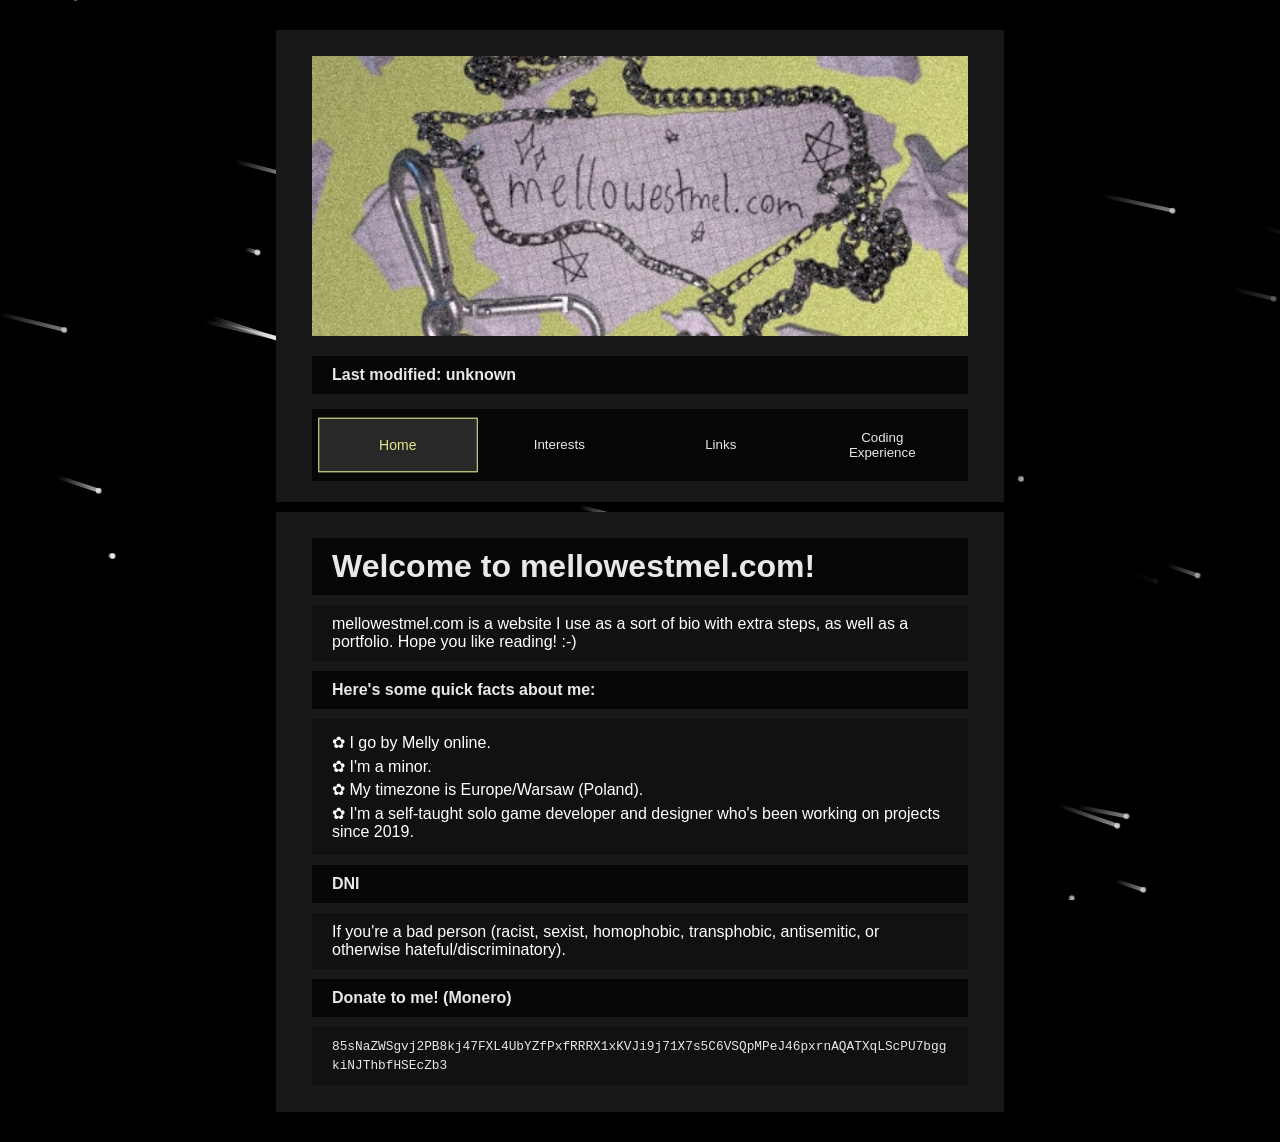
==== commit 14d0a3f2: "forgot" ====
--- a/index.html
+++ b/index.html
@@ -13,8 +13,8 @@
     <meta property="og:title" content="mellowestmel.com">
     <meta property="og:description" content="A place to check out my projects, socials, and whatever I'm working on.">
     <meta property="og:image" content="https://mellowestmel.com/src/img/web/embed.webp">
-    <meta property="og:image:width" content="100">
-    <meta property="og:image:height" content="100">
+    <meta property="og:image:width" content="300">
+    <meta property="og:image:height" content="300">
     <meta property="og:image:type" content="image/webp">
     <meta property="og:url" content="https://mellowestmel.com">
     <meta property="og:type" content="website">
--- a/src/stylesheet.css
+++ b/src/stylesheet.css
@@ -179,6 +179,10 @@
     margin-bottom: 0.5vh;
 }
 
+li::marker {
+    content: "✿  ";
+}
+
 ul,
 ol {
     background-color: rgb(17, 17, 17);
@@ -473,6 +477,7 @@
     h2,
     p,
     input,
+    code,
     ul,
     ol,
     .navigation-buttons,
@@ -482,36 +487,57 @@
 
     h1 {
         font-size: 1.5rem;
-
         padding: 10px 15px;
     }
 
     h2 {
         font-size: 0.95rem;
-
         padding: 10px 15px;
     }
 
     p,
     input,
+    code,
     ul,
     ol {
         padding: 10px 15px;
     }
 
     .project-card {
-        flex-direction: column;
-
+        flex-direction: row;
         overflow: hidden;
     }
 
     .project-image {
-        width: 100%;
-        height: auto;
+        width: 80px;
+        height: 80px;
+
+        object-fit: cover;
+
+        margin: auto;
+        flex-shrink: 0;
     }
 
     .project-text {
-        padding: 15px;
+        min-width: 0;
+
+        padding: 10px 15px;
+    }
+
+    .project-title {
+        font-size: 1rem;
+    }
+
+    .project-description {
+        font-size: 0.9rem;
+    }
+
+    .project-date {
+        font-size: 0.7rem;
+    }
+
+    .project-tag {
+        font-size: 0.65rem;
     }
 
     button {
@@ -526,8 +552,11 @@
         padding: 8px;
     }
 }
-
 @media (prefers-reduced-motion: reduce) {
+    #shootingStarsCanvas {
+        display: none;
+    }
+
     button,
     a,
     .project-card {
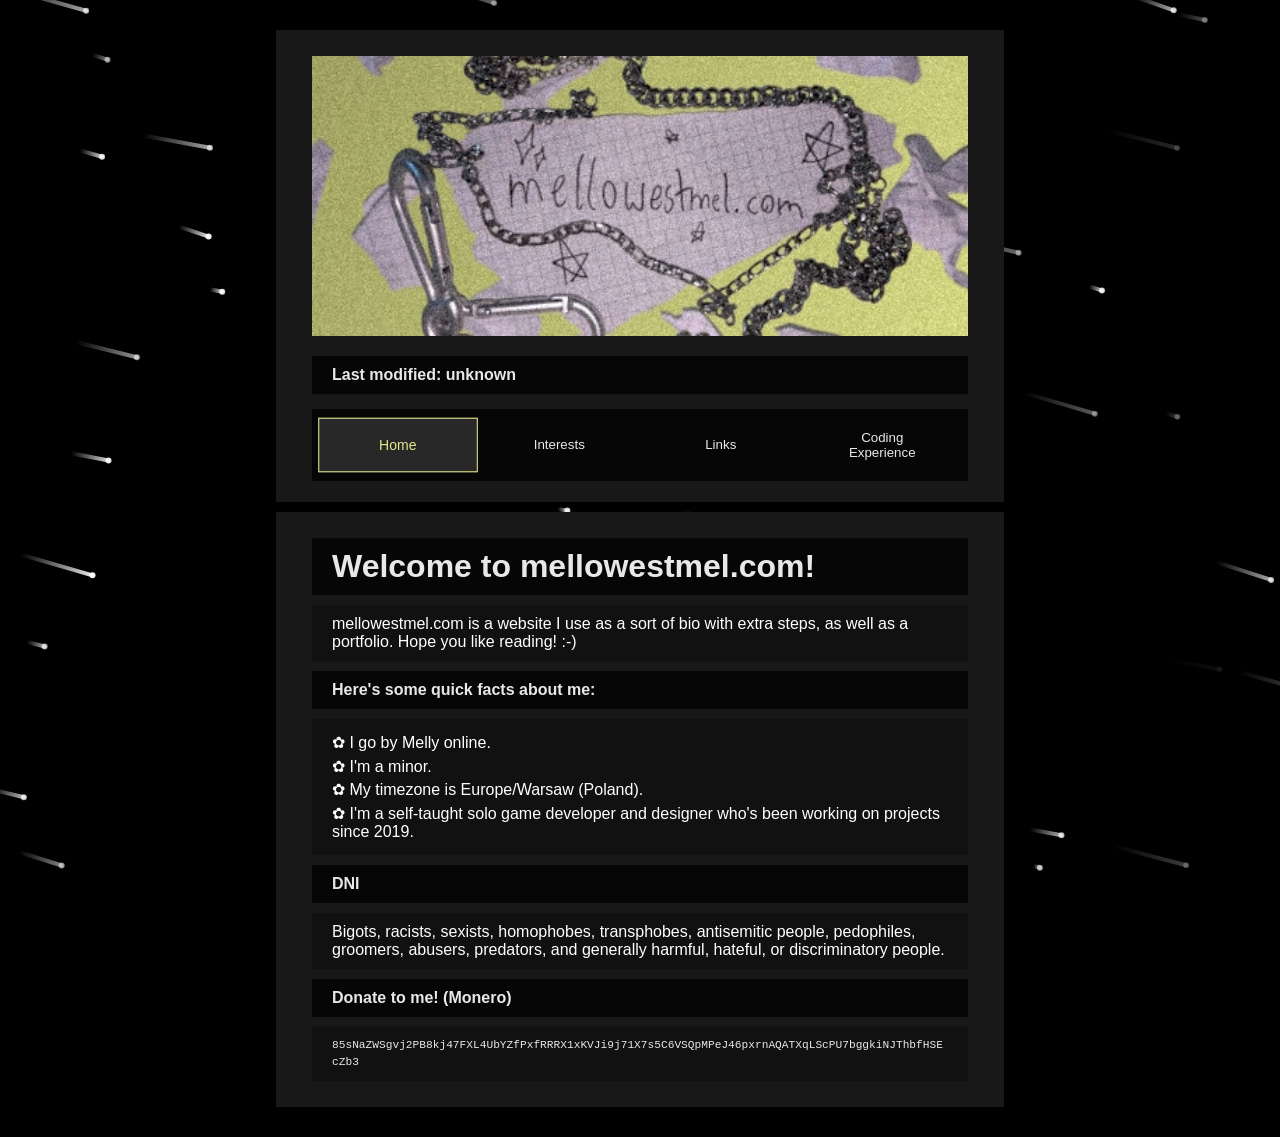
==== commit e3d95f59: "github pages poopy" ====
--- a/index.html
+++ b/index.html
@@ -1,5 +1,5 @@
 <!DOCTYPE html>
-
+<!-- Github pages poopy -->
 <html lang="en">
   <head>
     <title>mellowestmel.com</title>
--- a/src/stylesheet.css
+++ b/src/stylesheet.css
@@ -1,87 +1,100 @@
 :root {
+    /* Colors */
     --accent: rgb(228, 231, 140);
-}
-
+    --black: rgb(0, 0, 0);
+    --surface-darkest: rgb(6, 6, 6);
+    --surface-dark: rgb(17, 17, 17);
+    --surface: rgb(24, 24, 24);
+    --surface-hover: rgb(40, 40, 40);
+    --text: rgb(232, 232, 232);
+    --text-muted: rgb(170, 170, 170);
+    --white: rgb(255, 255, 255);
+
+    /* Fonts */
+    --font-body: 'Lato', Arial, sans-serif;
+    --font-content: 'Lato', sans-serif;
+    --font-code: monospace;
+
+    /* Font sizes */
+    --text-xs: 0.7rem;
+    --text-sm: 0.75rem;
+    --text-base: 1rem;
+    --text-lg: 1.2rem;
+    --heading-size: 2rem;
+    --heading-size-mobile: 1.5rem;
+
+    /* Spacing */
+    --space-xs: 5px;
+    --space-sm: 10px;
+    --space-md: 15px;
+    --space-lg: 16px;
+    --space-xl: 20px;
+    --content-inset: 40px;
+
+    /* Layout */
+    --content-width: calc(100% - var(--content-inset));
+    --panel-width: 60%;
+    --panel-max-width: 800px;
+    --outline-width: 2px;
+    --outline-offset: 2px;
+    --border-width: 1px;
+    --canvas-layer: 1;
+    --content-layer: 2;
+}
+
+/* Base layout */
 html,
 body {
+    min-height: 100%;
     margin: 0;
-    min-height: 100%;
-
-    font-family: 'Lato', Arial, sans-serif;
-
-    background-color: rgb(0, 0, 0);
-    color: #ffffff;
+    background-color: var(--black);
+    color: var(--white);
+    font-family: var(--font-body);
 }
 
 body {
+    position: relative;
+    isolation: isolate;
     display: flex;
     justify-content: center;
     align-items: flex-start;
-
-    padding: 10px 0;
-
+    padding: var(--space-sm) 0;
+}
+
+.main-card {
     position: relative;
-    isolation: isolate;
-}
-
-/*
-#background {
-    position: fixed;
-    inset: -8%;
-
-    background-image: url("/src/img/background.webp");
-    background-size: cover;
-    background-position: center center;
-    background-repeat: no-repeat;
-
-    transform-origin: center center;
-
-    z-index: 0;
-    pointer-events: none;
-}
-*/
+    z-index: var(--content-layer);
+    display: flex;
+    flex-direction: column;
+    gap: var(--space-sm);
+    width: var(--panel-width);
+    max-width: var(--panel-max-width);
+    min-height: calc(100dvh - var(--space-sm) - var(--space-sm));
+    padding: var(--space-xl);
+    box-sizing: border-box;
+    background: transparent;
+}
 
 #shootingStarsCanvas {
     position: fixed;
-
-    inset: 0;
-
+    top: 0;
+    left: 0;
     width: 100vw;
     height: 100vh;
-
     pointer-events: none;
-
-    z-index: 1;
-}
-
-.main-card {
-    width: 60%;
-    max-width: 800px;
-    min-height: calc(100dvh - 20px);
-
-    display: flex;
-    flex-direction: column;
-    gap: 10px;
-
-    background: transparent;
-
-    padding: 20px;
-    box-sizing: border-box;
-
-    position: relative;
-    z-index: 2;
-}
-
+    z-index: var(--canvas-layer);
+}
+
+/* Header and application */
 header {
+    display: flex;
     flex: 0 0 auto;
-
-    display: flex;
     flex-direction: column;
     align-items: center;
 }
 
 .logo {
-    width: calc(100% - 40px);
+    width: var(--content-width);
 }
 
 #app {
@@ -90,66 +103,56 @@
 
 header,
 #app {
-    background-color: rgb(24, 24, 24);
-    padding: 16px;
-}
-
+    padding: var(--space-lg);
+    background-color: var(--surface);
+}
+
+/* Shared content styles */
 h1,
 h2,
 p,
 input,
 code {
+    position: relative;
+    display: block;
+    width: var(--content-width);
+    margin: var(--space-sm) auto;
     border: none;
-
-    display: block;
-
-    width: calc(100% - 40px);
-
-    margin: 10px auto;
-
-    font-family: 'Lato', sans-serif;
-
     box-sizing: border-box;
-
-    position: relative;
+    font-family: var(--font-content);
+}
+
+h1,
+h2 {
+    padding: var(--space-sm) var(--space-xl);
+    background-color: var(--surface-darkest);
+    color: var(--text);
 }
 
 h1 {
-    background-color: rgb(6, 6, 6);
-
-    padding: 10px 20px;
-
-    font-size: 2rem;
-
-    color: rgb(232, 232, 232);
+    font-size: var(--heading-size);
 }
 
 h2 {
-    background-color: rgb(6, 6, 6);
-
-    padding: 10px 20px;
-
-    font-size: 1rem;
-
-    color: rgb(232, 232, 232);
+    font-size: var(--text-base);
+}
+
+p,
+code {
+    background-color: var(--surface-dark);
 }
 
 p {
-    background-color: rgb(17, 17, 17);
-
-    padding: 10px 20px;
+    padding: var(--space-sm) var(--space-xl);
 }
 
 input {
-    background-color: rgb(6, 6, 6);
-    color: rgb(232, 232, 232);
-
-    padding: 10px 20px;
-
-    font-size: 1rem;
-
-    outline: 2px solid transparent;
-    outline-offset: 2px;
+    padding: var(--space-sm) var(--space-xl);
+    background-color: var(--surface-darkest);
+    color: var(--text);
+    font-size: var(--text-base);
+    outline: var(--outline-width) solid transparent;
+    outline-offset: var(--outline-offset);
 }
 
 input:hover,
@@ -158,112 +161,94 @@
 }
 
 code {
-    background-color: rgb(17, 17, 17);
-
-    color: rgb(232, 232, 232);
-
-    padding: 10px 20px;
-
-    margin: 10px auto;
-
-    font-family: monospace;
-    font-size: 0.8rem;
+    padding: var(--space-sm) var(--space-xl);
+    color: var(--text);
+    font-family: var(--font-code);
+    font-size: var(--text-xs);
     line-height: 1.5;
-
     overflow-wrap: anywhere;
     word-break: break-word;
 }
 
-li {
-    margin-top: 0.5vh;
-    margin-bottom: 0.5vh;
-}
-
-li::marker {
-    content: "✿  ";
-}
-
+/* Lists */
 ul,
 ol {
-    background-color: rgb(17, 17, 17);
-
-    padding: 10px 20px;
-
-    margin: 10px auto;
-
-    width: calc(100% - 40px);
-
+    width: var(--content-width);
+    margin: var(--space-sm) auto;
+    padding: var(--space-sm) var(--space-xl);
     box-sizing: border-box;
-
+    background-color: var(--surface-dark);
     list-style-position: inside;
 }
 
+li {
+    margin-block: 0.5vh;
+}
+
+/* Unordered lists */
+ul li::marker {
+    content: "✿  ";
+}
+
+/* Ordered lists */
+ol li::marker {
+    font-weight: bold;
+}
+
+/* Images and videos */
 img,
 video {
     display: block;
-
-    max-width: calc(100% - 40px);
-
+    max-width: var(--content-width);
     height: auto;
-
-    margin: 10px auto;
-}
-
+    margin: var(--space-sm) auto;
+}
+
+/* Navigation */
 .navigation-buttons {
-    background-color: rgb(6, 6, 6);
-
     display: flex;
     flex-wrap: nowrap;
-
-    gap: 10px;
-
-    width: calc(100% - 40px);
-
-    margin: 5px auto;
-
+    gap: var(--space-sm);
+    width: var(--content-width);
+    margin: var(--space-xs) auto;
+    padding: var(--space-sm);
     box-sizing: border-box;
-
-    padding: 10px;
-
     overflow-x: auto;
     overflow-y: hidden;
-}
-
+    background-color: var(--surface-darkest);
+}
+
+/* Buttons */
 button {
     width: 100%;
-
-    background-color: rgb(6, 6, 6);
-    color: rgb(232, 232, 232);
-
-    border: 1px solid transparent;
-
-    padding: 10px 20px;
-
+    padding: var(--space-sm) var(--space-xl);
+    border: var(--border-width) solid transparent;
+    background-color: var(--surface-darkest);
+    color: var(--text);
     cursor: pointer;
 }
 
 button:hover,
 .navigation-buttons button:disabled {
-    background-color: rgb(40, 40, 40);
+    transform: scale(1.05);
+    border-color: var(--accent);
+    background-color: var(--surface-hover);
     color: var(--accent);
-
-    border-color: var(--accent);
-
-    transform: scale(1.05);
-}
-
-button:focus-visible {
-    outline: 2px solid var(--accent);
-    outline-offset: 2px;
+}
+
+button:focus-visible,
+a:focus-visible {
+    outline: var(--outline-width) solid var(--accent);
+    outline-offset: var(--outline-offset);
 }
 
 button:active:not(:disabled) {
     transform: scale(0.95);
 }
 
+/* Links */
 a {
     color: var(--accent);
-
     text-decoration: none;
 }
 
@@ -272,189 +257,134 @@
     text-decoration: underline;
 }
 
-a:focus-visible {
-    outline: 2px solid var(--accent);
-    outline-offset: 2px;
-}
-
+/* Line breaks */
 br {
     margin: 0.5vh;
 }
 
+/* Local Lato fonts */
 @font-face {
     font-family: 'Lato';
-
     src: url('/src/fonts/Lato-Regular.ttf') format('truetype');
-
     font-weight: 400;
     font-style: normal;
 }
 
 @font-face {
     font-family: 'Lato';
-
     src: url('/src/fonts/Lato-Bold.ttf') format('truetype');
-
     font-weight: 700;
     font-style: normal;
 }
 
 @font-face {
     font-family: 'Lato';
-
     src: url('/src/fonts/Lato-Italic.ttf') format('truetype');
-
     font-weight: 400;
     font-style: italic;
 }
 
 @font-face {
     font-family: 'Lato';
-
     src: url('/src/fonts/Lato-BoldItalic.ttf') format('truetype');
-
     font-weight: 700;
     font-style: italic;
 }
 
+/* Project cards */
 .projects-container {
     display: flex;
     flex-direction: column;
-
-    gap: 15px;
-
-    padding: 10px 0;
-
     align-items: center;
+    gap: var(--space-md);
+    padding: var(--space-sm) 0;
 }
 
 .project-card {
     display: flex;
-
-    width: calc(100% - 40px);
-
-    background-color: rgb(6, 6, 6);
-
-    border: 1px solid transparent;
-
+    width: var(--content-width);
+    border: var(--border-width) solid transparent;
+    outline: var(--outline-width) solid transparent;
+    outline-offset: var(--outline-offset);
+    background-color: var(--surface-darkest);
+    color: inherit;
     text-decoration: none;
-    color: inherit;
-
-    outline: 2px solid transparent;
-    outline-offset: 2px;
 }
 
 .project-card:hover {
+    outline-color: var(--accent);
     text-decoration: none;
-
-    outline-color: var(--accent);
 }
 
 .project-card:focus-visible {
-    outline: 2px solid var(--accent);
-    outline-offset: 2px;
+    outline: var(--outline-width) solid var(--accent);
+    outline-offset: var(--outline-offset);
 }
 
 .project-tag,
 .project-card:hover .project-tag {
-    color: rgb(232, 232, 232);
+    color: var(--text);
 }
 
 .project-image {
+    flex-shrink: 0;
     width: 150px;
     height: 150px;
-
+    margin: auto;
     object-fit: cover;
-
-    margin: auto;
-
-    flex-shrink: 0;
 }
 
 .project-text {
     display: flex;
+    flex: 1;
     flex-direction: column;
     justify-content: flex-start;
-
-    flex: 1;
-
-    padding: 10px 20px;
-
+    padding: var(--space-sm) var(--space-xl);
     text-align: left;
 }
 
 .project-title {
+    margin-bottom: var(--space-xs);
+    color: var(--text);
+    font-size: var(--text-lg);
     font-weight: bold;
-    font-size: 1.2rem;
-
-    margin-bottom: 5px;
-
-    color: rgb(232, 232, 232);
 }
 
 .project-description {
-    margin-bottom: 5px;
-
-    font-size: 1rem;
-
+    margin-bottom: var(--space-xs);
+    color: var(--text);
+    font-size: var(--text-base);
     word-wrap: break-word;
-
-    color: rgb(232, 232, 232);
 }
 
 .project-meta {
     display: flex;
+    flex-wrap: wrap;
     align-items: center;
-
+    gap: var(--space-sm);
     margin-top: auto;
-
-    gap: 10px;
-
+}
+
+.project-date {
+    color: var(--text-muted);
+    font-size: var(--text-sm);
+    white-space: nowrap;
+}
+
+.project-tags {
+    display: flex;
     flex-wrap: wrap;
-}
-
-.project-date {
-    font-size: 0.75rem;
-
-    color: rgb(170, 170, 170);
-
-    white-space: nowrap;
-}
-
-.project-tags {
-    display: flex;
-
-    flex-wrap: wrap;
-
-    gap: 5px;
+    gap: var(--space-xs);
 }
 
 .project-tag {
-    background-color: rgb(17, 17, 17);
-
     padding: 2px 6px;
-
-    font-size: 0.7rem;
+    background-color: var(--surface-dark);
+    font-size: var(--text-xs);
     line-height: 1.2;
 }
 
-#shootingStarsCanvas {
-    position: fixed;
-
-    top: 0;
-    left: 0;
-
-    width: 100vw;
-    height: 100vh;
-
-    pointer-events: none;
-
-    z-index: 1;
-
-    display: block;
-    flex: none;
-}
-
+/* Mobile layout */
 @media (max-width: 768px) {
     body {
         padding: 0;
@@ -463,8 +393,7 @@
     .main-card {
         width: 100%;
         min-height: 100dvh;
-
-        padding: 10px;
+        padding: var(--space-sm);
     }
 
     header,
@@ -485,14 +414,17 @@
         width: 100%;
     }
 
+    h1,
+    h2 {
+        padding: var(--space-sm) var(--space-md);
+    }
+
     h1 {
-        font-size: 1.5rem;
-        padding: 10px 15px;
+        font-size: var(--heading-size-mobile);
     }
 
     h2 {
         font-size: 0.95rem;
-        padding: 10px 15px;
     }
 
     p,
@@ -500,7 +432,7 @@
     code,
     ul,
     ol {
-        padding: 10px 15px;
+        padding: var(--space-sm) var(--space-md);
     }
 
     .project-card {
@@ -509,23 +441,20 @@
     }
 
     .project-image {
+        flex-shrink: 0;
         width: 80px;
         height: 80px;
-
+        margin: auto;
         object-fit: cover;
-
-        margin: auto;
-        flex-shrink: 0;
     }
 
     .project-text {
         min-width: 0;
-
-        padding: 10px 15px;
+        padding: var(--space-sm) var(--space-md);
     }
 
     .project-title {
-        font-size: 1rem;
+        font-size: var(--text-base);
     }
 
     .project-description {
@@ -533,7 +462,7 @@
     }
 
     .project-date {
-        font-size: 0.7rem;
+        font-size: var(--text-xs);
     }
 
     .project-tag {
@@ -541,10 +470,8 @@
     }
 
     button {
+        padding: var(--space-sm) 14px;
         font-size: 0.95rem;
-
-        padding: 10px 14px;
-
         white-space: nowrap;
     }
 
@@ -552,6 +479,8 @@
         padding: 8px;
     }
 }
+
+/* Respect reduced-motion preferences */
 @media (prefers-reduced-motion: reduce) {
     #shootingStarsCanvas {
         display: none;
@@ -564,6 +493,7 @@
     }
 }
 
+/* Hidden elements */
 [hidden] {
     display: none !important;
 }
